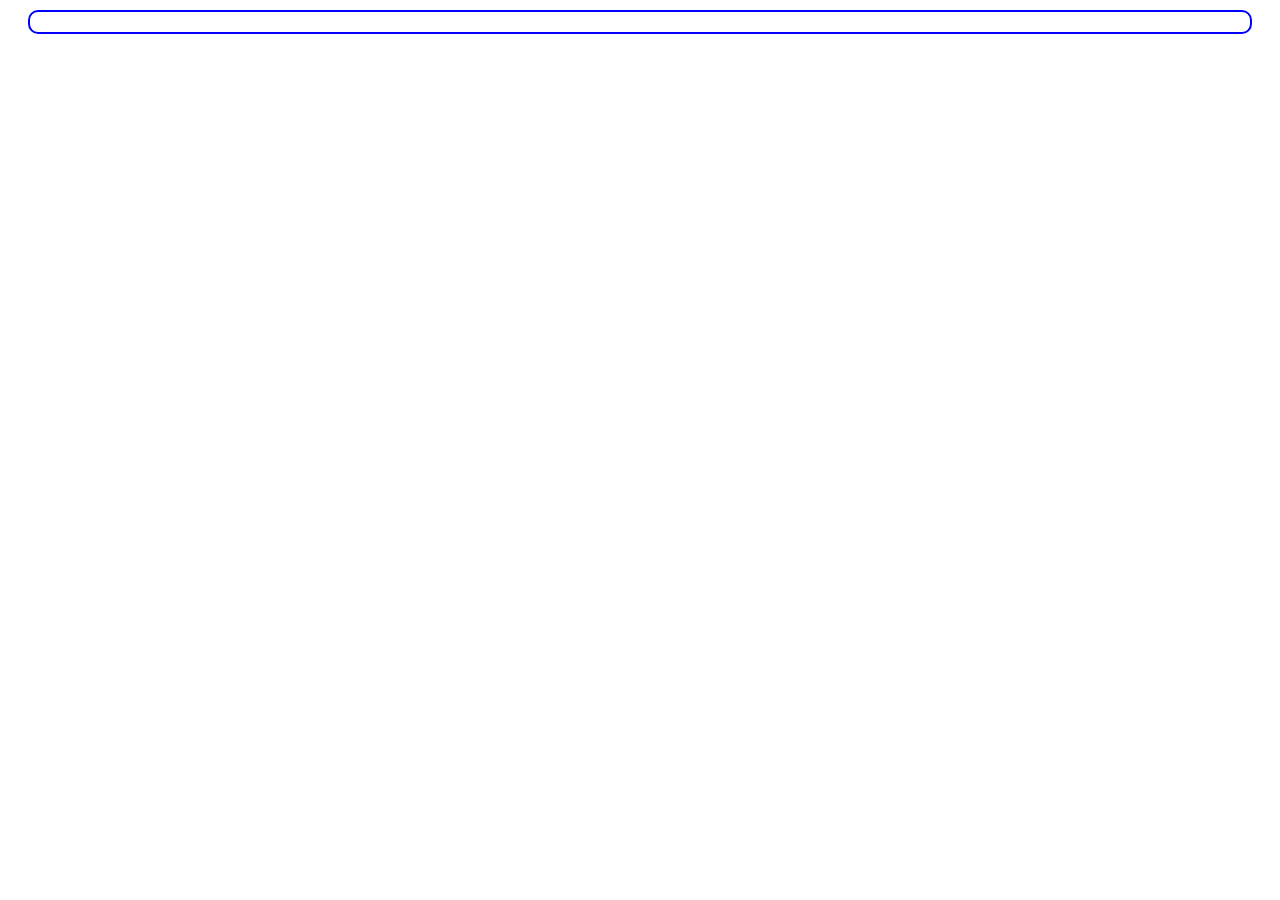
==== user-details.html @ 628df7fd "add and did mini project ls" ====
<!doctype html>
<html lang="en">
<head>
    <meta charset="UTF-8">
    <meta name="viewport"
          content="width=device-width, user-scalable=no, initial-scale=1.0, maximum-scale=1.0, minimum-scale=1.0">
    <meta http-equiv="X-UA-Compatible" content="ie=edge">
    <link rel="stylesheet" href="style.css">
    <title>user-details.html</title>
</head>
<body>
<div class="userBlock detailsBlock" id="detailsBlock">
</div>
<script src="user-details.js"></script>
</body>
</html>
---- style.css ----
.flex{
    display: flex;
    flex-wrap: wrap;
}
.userBlock{
    width: 45%;
    padding: 10px;
    margin: 10px auto;
    border: 2px solid blue;
    font-size: 25px;
    text-align: center;
    border-radius: 10px;
}
.a{
    border: 1px solid;
    border-radius: 5px;
    width: 50%;
    display: block;
    margin: 10px auto;
    text-decoration: none;
    color: #989595;
}
.a:hover{
    background-color: #CED8E1;
    color: #0F2A3D;
}
.detailsBlock{
    width: 95%;
    font-size: 20px;
}
.show_posts{
    width: 99%;
    font-size: 30px;
    padding: 10px;
}
.show_posts:hover{
    cursor: pointer;
}
.postsBlock{
    width: 100%;
}
.postBlock{
width: 17%;
}
.position{
    width: 17%;
    display: flex;
    flex-direction: column;
    justify-content: space-between;
}
.comment, p{
    width: 22%;
    text-align: start;
}
p{
    margin: 0 auto;
    width: 70%;
}





.postTitle{
    width: 18%;
    border: 2px solid blue;
    color: #0F2A3D;

}
.postTitle:hover{
    background-color: white;
}
p{
    font-size: 30px;
}
span{
    display: block;
}

/*ul{*/
/*    list-style: none;*/
/*    display: flex;*/
/*    justify-content: space-between;*/
/*}*/
/*ul > li{*/
/*    border: 2px solid;*/
/*    width: 18%;*/
/*    display: inline-block;*/
/*}*/
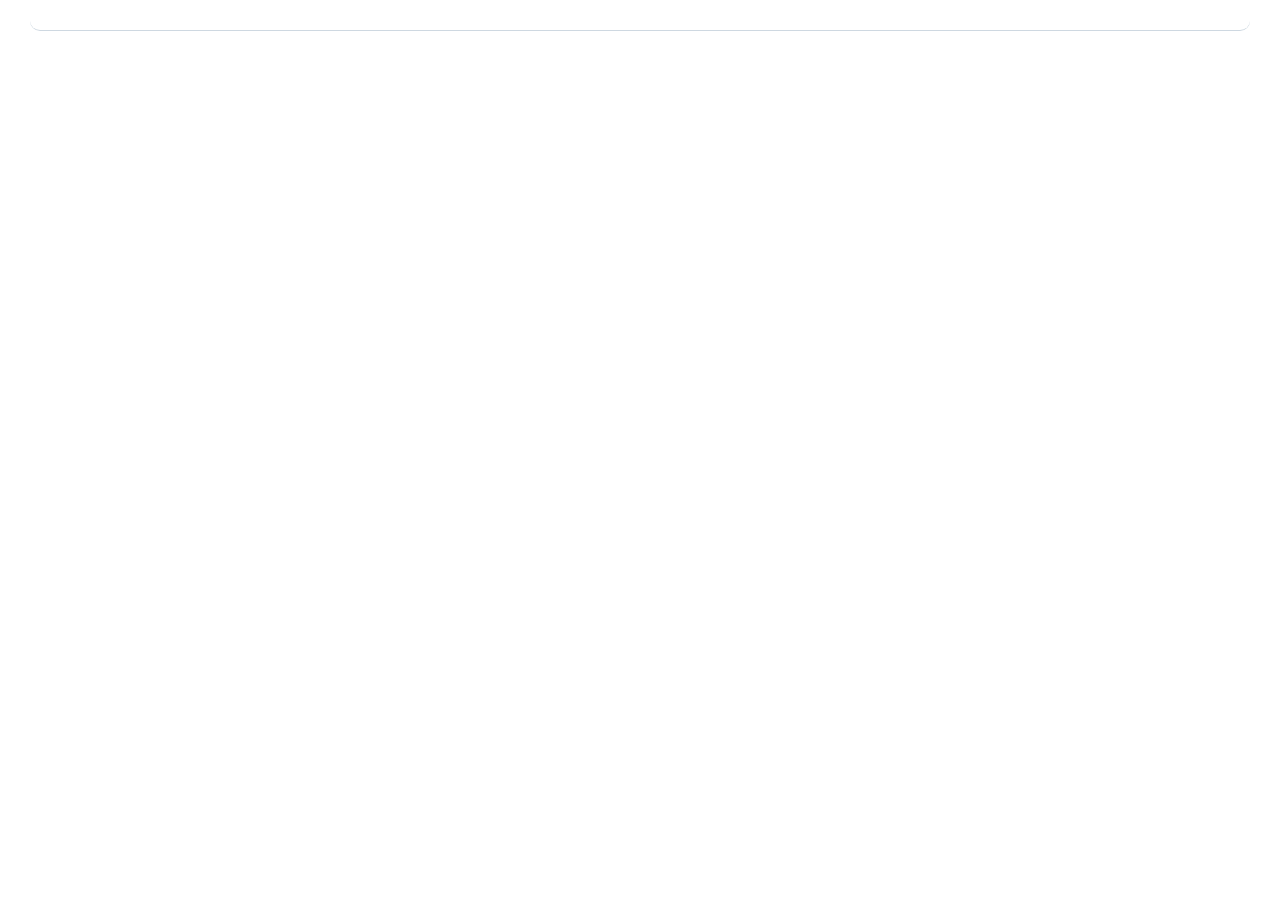
==== commit b3289168: "add and did mini project ls" ====
--- a/user-details.html
+++ b/user-details.html
@@ -9,8 +9,7 @@
     <title>user-details.html</title>
 </head>
 <body>
-<div class="userBlock detailsBlock" id="detailsBlock">
-</div>
+<div class="userBlock detailsBlock" id="detailsBlock"></div>
 <script src="user-details.js"></script>
 </body>
 </html>--- a/style.css
+++ b/style.css
@@ -3,13 +3,17 @@
     flex-wrap: wrap;
 }
 .userBlock{
-    width: 45%;
+    width: 40%;
     padding: 10px;
     margin: 10px auto;
-    border: 2px solid blue;
+    border-bottom: 1px solid #CED8E1;
     font-size: 25px;
     text-align: center;
     border-radius: 10px;
+}
+.userBlock:hover{
+    background-color: ghostwhite;
+    box-shadow: 0 14px 28px rgba(0,0,0,0.25), 0 10px 10px rgba(0,0,0,0.22);
 }
 .a{
     border: 1px solid;
@@ -19,6 +23,7 @@
     margin: 10px auto;
     text-decoration: none;
     color: #989595;
+    transition: .2s linear;
 }
 .a:hover{
     background-color: #CED8E1;
@@ -40,13 +45,33 @@
     width: 100%;
 }
 .postBlock{
-width: 17%;
+    width: 17%;
 }
 .position{
     width: 17%;
     display: flex;
     flex-direction: column;
     justify-content: space-between;
+}
+.post{
+    background-color: white;
+    border: 1px solid #CED8E1;
+}
+.pagination{
+    width: 9%;
+    min-height: 40px;
+    font-size: medium;
+    margin: 30px;
+    padding: 5px;
+}
+.prev{
+    border-end-end-radius: inherit;
+}
+.next{
+    border-end-start-radius: inherit;
+}
+.pagination:hover{
+    cursor: pointer;
 }
 .comment, p{
     width: 22%;
@@ -56,16 +81,10 @@
     margin: 0 auto;
     width: 70%;
 }
-
-
-
-
-
 .postTitle{
     width: 18%;
     border: 2px solid blue;
     color: #0F2A3D;
-
 }
 .postTitle:hover{
     background-color: white;
@@ -76,14 +95,3 @@
 span{
     display: block;
 }
-
-/*ul{*/
-/*    list-style: none;*/
-/*    display: flex;*/
-/*    justify-content: space-between;*/
-/*}*/
-/*ul > li{*/
-/*    border: 2px solid;*/
-/*    width: 18%;*/
-/*    display: inline-block;*/
-/*}*/